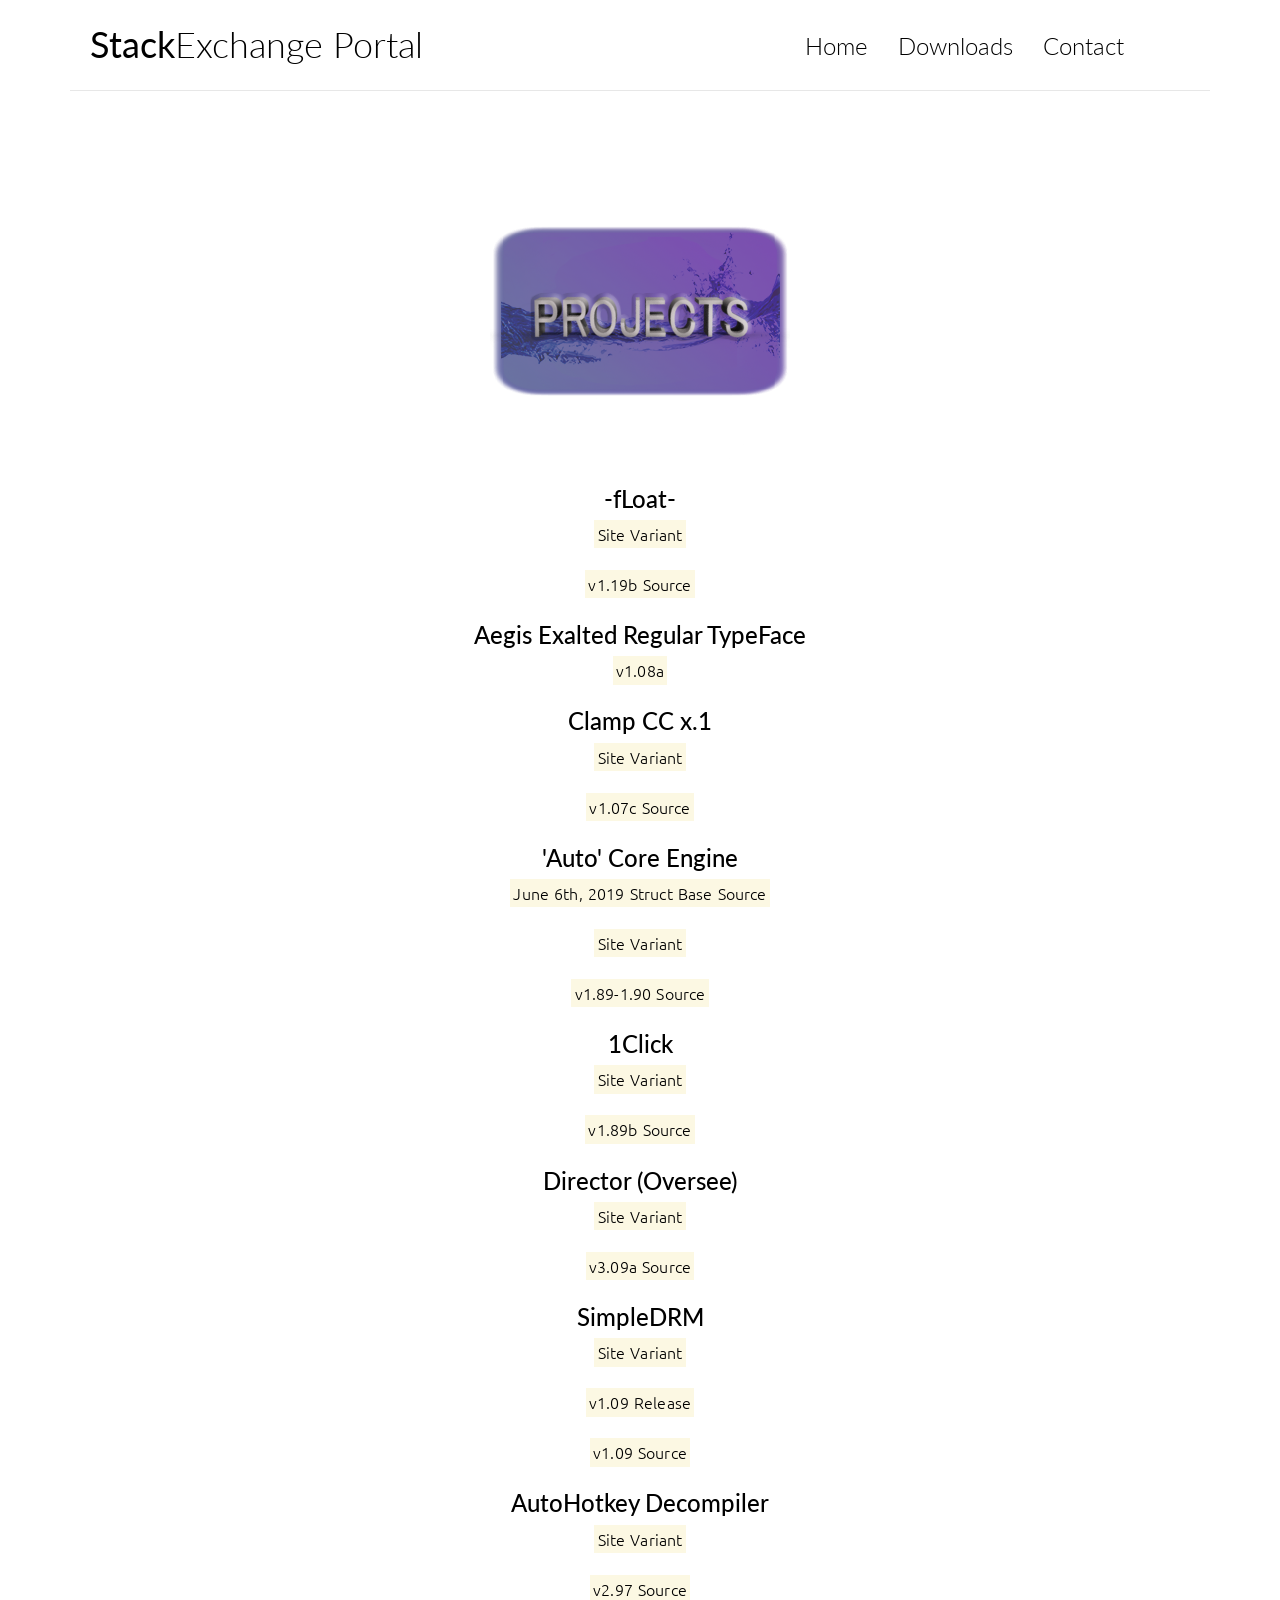
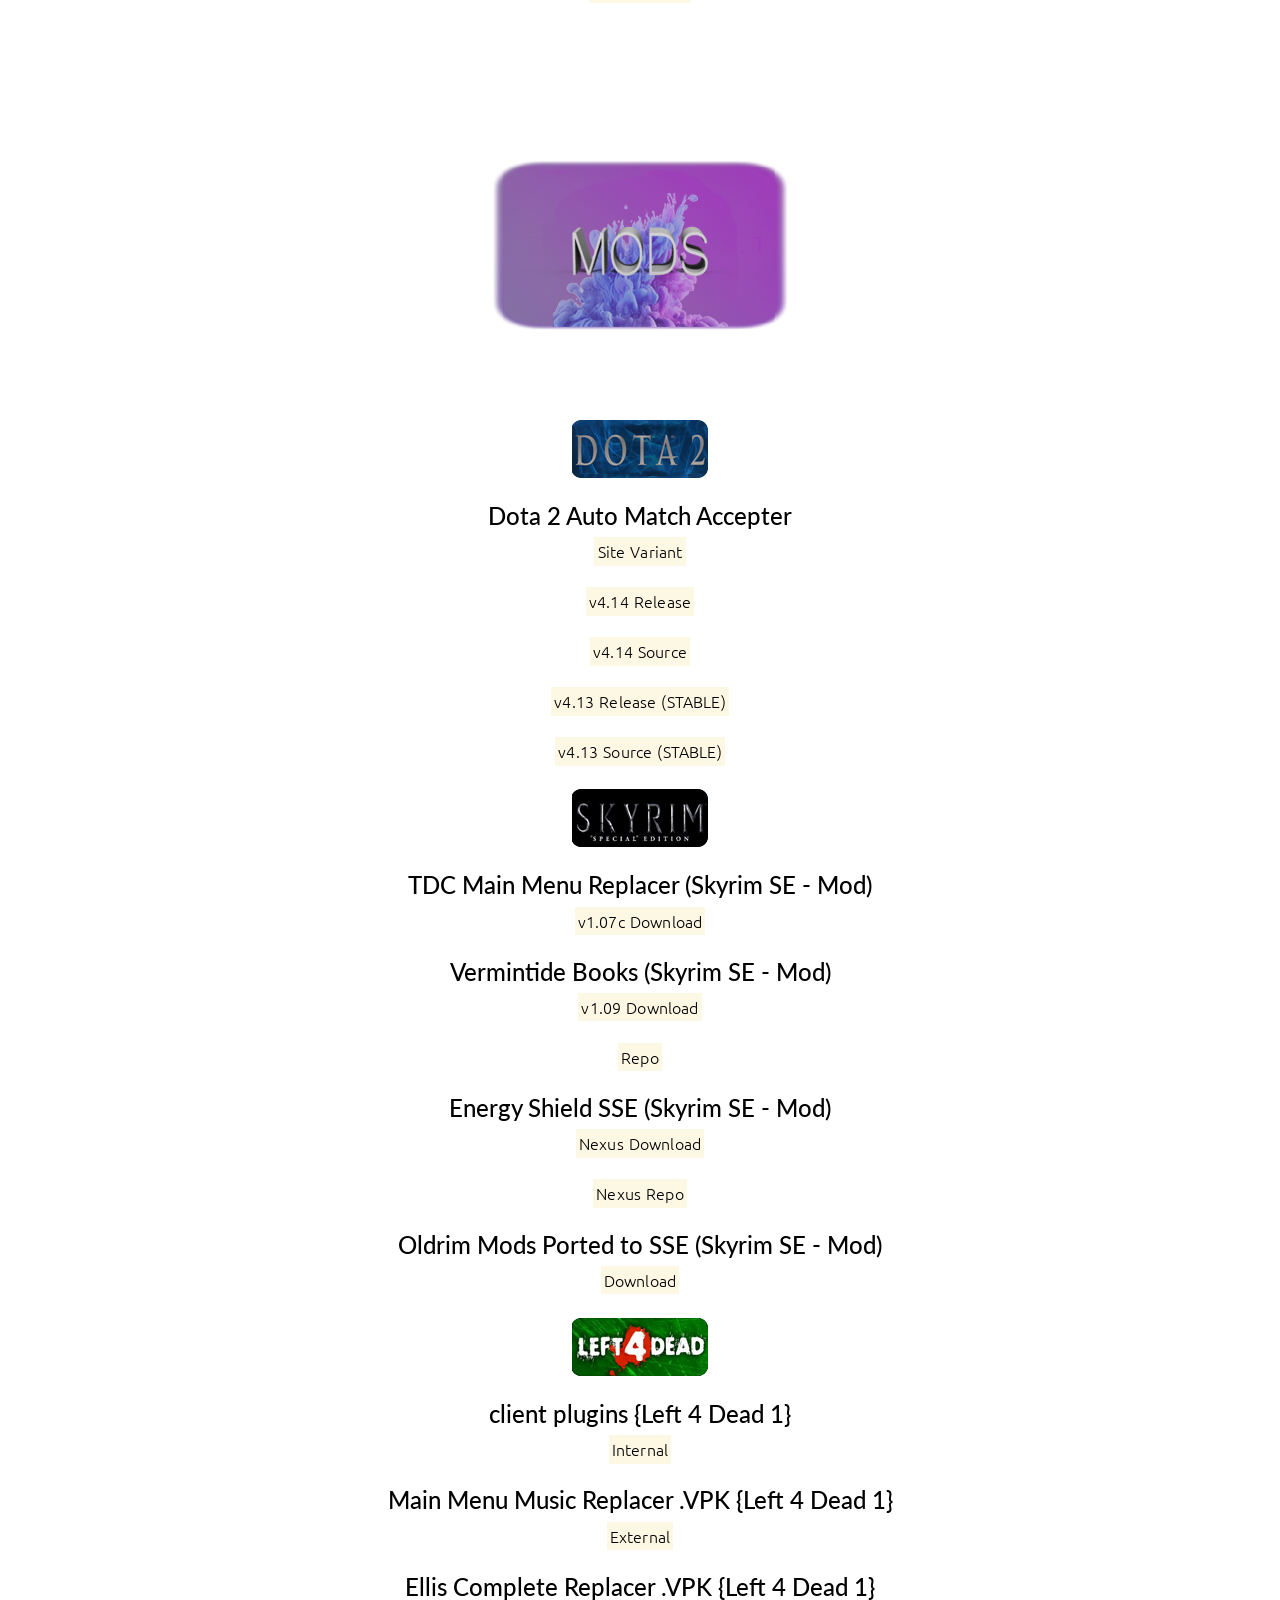
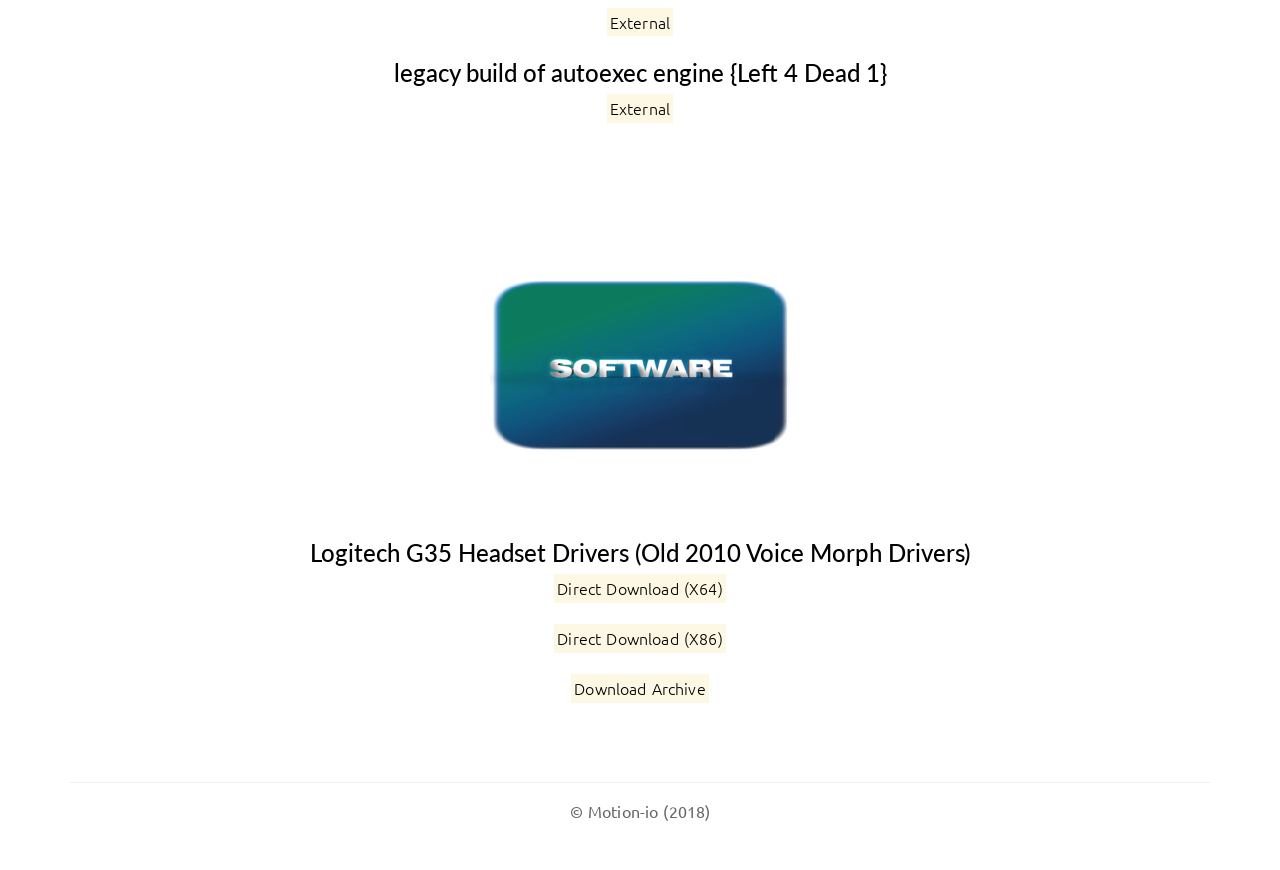
==== downloads.html @ a46dc840 "Add files via upload" ====
<!DOCTYPE html>
<html>
	<head>
		<title>PROJECTportal</title>

		<!-- meta -->
		<meta charset="UTF-8">
	    <meta name="viewport" content="width=device-width, initial-scale=1">

	    <!-- css -->
		<link rel="stylesheet" href="css/bootstrap.min.css">
		<link rel="stylesheet" href="css/ionicons.min.css">
		<link rel="stylesheet" href="css/pace.css">
	    <link rel="stylesheet" href="css/custom.css">

	    <!-- js -->
	    <script src="js/jquery-2.1.3.min.js"></script>
	    <script src="js/bootstrap.min.js"></script>
	    <script src="js/pace.min.js"></script>
	    <script src="js/modernizr.custom.js"></script>
	</head>

	<body id="page">
		<div class="container">	
			<header id="site-header">
				<div class="row">
					<div class="col-md-4 col-sm-5 col-xs-8">
						<div class="logo">
							<h1><a href="index.html"><b>Stack</b>Exchange Portal</a></h1>
						</div>
					</div><!-- col-md-4 -->
					<div class="col-md-8 col-sm-7 col-xs-4">
						<nav class="main-nav" role="navigation">
							<div class="navbar-header">
  								<button type="button" id="trigger-overlay" class="navbar-toggle">
    								<span class="ion-navicon"></span>
  								</button>
							</div>

							<div class="collapse navbar-collapse" id="bs-example-navbar-collapse-1">
  								<ul class="nav navbar-nav navbar-right">
    								<li class="cl-effect-11"><a href="index.html" data-hover="Home">Home</a></li>
    								<li class="cl-effect-11"><a href="downloads.html" data-hover="Downloads">Downloads</a></li>
    								<li class="cl-effect-11"><a href="contact.html" data-hover="Contact">Contact</a></li>
  								</ul>
							</div><!-- /.navbar-collapse -->
						</nav>

					</div><!-- col-md-8 -->
				</div>
			</header>
		</div>

		<div class="content-body">
			<div class="container">
				<div class="row">
					<main class="col-md-12">
						<!-- <h1 class="page-title">PROJECTS</h1> -->
						<article class="post">
							<div class="entry-content clearfix">
								<figure class="img-responsive-center">
									<img class="img-responsive" src="img/projects2.png" alt="Developer Image">
								</figure>
								<!-- <center><p>These works are code-based and do not pertain to game modification. </p></center>  -->
								<!-- <div class="height-40px"></div> -->
								<!-- <h2 class="title text-center">Social</h2>
								<ul class="social">
									<li class="facebook"><a href="#"><span class="ion-social-facebook"></span></a></li>
									<li class="twitter"><a href="#"><span class="ion-social-twitter"></span></a></li>
									<li class="google-plus"><a href="#"><span class="ion-social-googleplus"></span></a></li>
									<li class="tumblr"><a href="#"><span class="ion-social-tumblr"></span></a></li> -->
															<!-- <h1 class="page-title">MODS</h1> -->
<!---------------------------------------------------------------------------------------------------------------------------------------------------->
<center><h3 id="-fLoat-">-fLoat-</h3>

<p><a href="https://a-gent.github.io/-fLoat-/"><mark>Site Variant</mark></a></p>
<p><a href="https://github.com/A-gent/-fLoat-"><mark>v1.19b Source</mark></a></p>
<!---------------------------------------------------------------------------------------------------------------------------------------------------->
<h3 id="Aegis Exalted Regular TypeFace">Aegis Exalted Regular TypeFace</h3>

<p><a href="https://drive.google.com/open?id=1e8sbkk_64O2VkbEmSieFYrK2tLsk2Ax-"><mark>v1.08a</mark></a></p>
<!---------------------------------------------------------------------------------------------------------------------------------------------------->
<h3 id="Clamp CC x.1">Clamp CC x.1</h3>

<p><a href="https://motion-i.github.io/Clamp-CC-x.1-License-Registry/"><mark>Site Variant</mark></a></p>
<p><a href="https://github.com/Motion-i/Clamp-CC-x.1-License-Registry"><mark>v1.07c Source</mark></a></p>
<!---------------------------------------------------------------------------------------------------------------------------------------------------->
<h3 id="Core">'Auto' Core Engine</h3>

<p><a href="https://github.com/A-gent/6-6-2019-Core-Engine-Struct-Base/releases/download/2.079/6-6-2019.Core.Engine.Struct.Base.7z"><mark>June 6th, 2019 Struct Base Source</mark></a></p> 
<p><a href="https://a-gent.github.io/Core/"><mark>Site Variant</mark></a></p>
<p><a href="https://github.com/A-gent/Core"><mark>v1.89-1.90 Source</mark></a></p>  
<!---------------------------------------------------------------------------------------------------------------------------------------------------->
<h3 id="1click">1Click</h3>

<p><a href="https://a-gent.github.io/DS21clickHD-LAN/"><mark>Site Variant</mark></a></p>
<p><a href="https://github.com/A-gent/DS21clickHD-LAN/archive/v1.89b.zip"><mark>v1.89b Source</mark></a></p> 
<!---------------------------------------------------------------------------------------------------------------------------------------------------->
<h3 id="Director">Director (Oversee)</h3>

<p><a href="https://a-gent.github.io/Oversee_Director_System/"><mark>Site Variant</mark></a></p>
<p><a href="https://github.com/A-gent/Oversee_Director_System/releases/download/3.09a/3.09a.pre-release.tar"><mark>v3.09a Source</mark></a></p> 
<!---------------------------------------------------------------------------------------------------------------------------------------------------->
<h3 id="SimpleDRM">SimpleDRM</h3>

<p><a href="https://a-gent.github.io/DRM-simpleProjectEncrypt/"><mark>Site Variant</mark></a></p>
<p><a href="https://github.com/A-gent/DRM-simpleProjectEncrypt/releases/download/v1.09/lockfile_release_v1.09.tar"><mark>v1.09 Release</mark></a></p> 
<p><a href="https://github.com/A-gent/DRM-simpleProjectEncrypt/raw/v1.09-src/lockfile_src_v1.09.7z"><mark>v1.09 Source</mark></a></p> 
<!---------------------------------------------------------------------------------------------------------------------------------------------------->
<h3 id="AutoHotkey-Decompiler">AutoHotkey Decompiler</h3>

<p><a href="https://a-gent.github.io/AutoHotkey-Decompiler/"><mark>Site Variant</mark></a></p>
<p><a href="https://github.com/A-gent/AutoHotkey-Decompiler/releases/download/v2.97.00C/AutoHotkey-Decompiler-v2.97.00C.zip"><mark>v2.97 Source</mark></a></p>  
<!---------------------------------------------------------------------------------------------------------------------------------------------------->

<br>
<br>

<figure class="img-responsive-center">
	<img class="img-responsive" src="img/mods2.png" alt="Developer Image">
</figure>
<!---------------------------------------------------------------------------------------------------------------------------------------------------->


<figure class="img-responsive-center">
	<img class="img-responsive" src="img/mods_dota2.png" alt="Developer Image">
</figure>
<!---------------------------------------------------------------------------------------------------------------------------------------------------->
<h3 id="Dota-2-Auto-Match-Accepter">Dota 2 Auto Match Accepter</h3>

<p><a href="https://a-gent.github.io/Dota-2-Auto-Match-Accepter/"><mark>Site Variant</mark></a></p>
<p><a href="https://github.com/A-gent/Dota-2-Auto-Match-Accepter/releases/download/v4.14/Dota2_AutoAccepterV4.14.release.tar"><mark>v4.14 Release</mark></a></p>  
<p><a href="https://github.com/A-gent/Dota-2-Auto-Match-Accepter/raw/src/Dota2_AutoAccept_v4.14.src.tar"><mark>v4.14 Source</mark></a></p>  
<p><a href="https://github.com/A-gent/Dota-2-Auto-Match-Accepter/releases/download/v4.13/Dota2_AutoAccepterV4.13.release.tar"><mark>v4.13 Release (STABLE)</mark></a></p>  
<p><a href="https://github.com/A-gent/Dota-2-Auto-Match-Accepter/raw/src/Dota2_AutoAccept_v4.13.src.tar.tar"><mark>v4.13 Source (STABLE)</mark></a></p>  
<!---------------------------------------------------------------------------------------------------------------------------------------------------->


<figure class="img-responsive-center">
	<img class="img-responsive" src="img/mods_sse.png" alt="Developer Image">
</figure>
<!---------------------------------------------------------------------------------------------------------------------------------------------------->
<h3 id="The Dragonborn Comes Main Menu Music Replacer (Skyrim SE - Mod)">TDC Main Menu Replacer (Skyrim SE - Mod)</h3>

<p><a href="https://drive.google.com/open?id=1kahwmbB0eHhab2Nbb9AmlFAUB97OTzO5"><mark>v1.07c Download</mark></a></p>
    <!-- <p><a href="https://github.com/A-gent/SkyrimVermintideTreasureHunt">Repo</a></p> -->
<!---------------------------------------------------------------------------------------------------------------------------------------------------->
<h3 id="Tomes and Grimoires (Skyrim - Mod)">Vermintide Books (Skyrim SE - Mod)</h3>

<p><a href="https://drive.google.com/open?id=1DDlRjUJiuaE2PG_AthrQ2eVkmLef5JVe"><mark>v1.09 Download</mark></a></p>
<p><a href="https://github.com/A-gent/SkyrimVermintideTreasureHunt"><mark>Repo</mark></a></p>
<!---------------------------------------------------------------------------------------------------------------------------------------------------->
<h3 id="Energy Shield SSE (Skyrim SE - Mod)">Energy Shield SSE (Skyrim SE - Mod)</h3>

<p><a href="https://www.nexusmods.com/skyrimspecialedition/mods/27488?tab=files"><mark>Nexus Download</mark></a></p>
<p><a href="https://www.nexusmods.com/skyrimspecialedition/mods/27488"><mark>Nexus Repo</mark></a></p>
<!---------------------------------------------------------------------------------------------------------------------------------------------------->
<h3 id="Oldrim Mods Ported to SSE (Skyrim SE - Mod)">Oldrim Mods Ported to SSE (Skyrim SE - Mod)</h3>

<p><a href="https://drive.google.com/open?id=1ccge8yOyJ_3RO-j7dmCucUU2H3_DLfAL"><mark>Download</mark></a></p>
<!---------------------------------------------------------------------------------------------------------------------------------------------------->


<figure class="img-responsive-center">
	<img class="img-responsive" src="img/mods_l4d.png" alt="Developer Image">
</figure>
<!---------------------------------------------------------------------------------------------------------------------------------------------------->
<h3 id="client plugins {Left 4 Dead 1}">client plugins {Left 4 Dead 1}</h3>

<p><a href="https://github.com/A-gent/L4D1-ADDONS/releases/download/1.98.89b/addons_partial.7z"><mark>Internal</mark></a></p>
	<!---------------------------------------------------------------------------------------------------------------------------------------------------->
	<h3 id="client plugins2 {Left 4 Dead 1}">Main Menu Music Replacer .VPK {Left 4 Dead 1}</h3>

<p><a href="https://drive.google.com/file/d/12RZWPQTGL-CG7631v1VE8XIwDvBnOKTG/view?usp=sharing"><mark>External</mark></a></p>
	<!---------------------------------------------------------------------------------------------------------------------------------------------------->
	<h3 id="client plugins2 {Left 4 Dead 1}">Ellis Complete Replacer .VPK {Left 4 Dead 1}</h3>

<p><a href="https://drive.google.com/file/d/1UwxZI5XuS57eeturV17TCKkLm9KCOfnM/view?usp=sharing"><mark>External</mark></a></p>
	<!---------------------------------------------------------------------------------------------------------------------------------------------------->
<h3 id="legacy build of autoexec engine {Left 4 Dead 1}">legacy build of autoexec engine {Left 4 Dead 1}</h3>

<p><a href="https://github.com/A-gent/L4D1-ADDONS/releases/download/1.98.87b/cfg_legacy.7z"><mark>External</mark></a></p></center>
	<!---------------------------------------------------------------------------------------------------------------------------------------------------->
	<br>
	<br>
	
								<figure class="img-responsive-center">
									<img class="img-responsive" src="img/software.png" alt="Developer Image">
								</figure>
	
	<center><h3 id="Logitech G35 Headset Drivers (Old 2010 Voice Morph Drivers)">Logitech G35 Headset Drivers (Old 2010 Voice Morph Drivers)</h3>

<p><a href="https://github.com/A-gent/OldG35Drivers/releases/download/1.1.0a/LogitechG35Setupx64.exe"><mark>Direct Download (X64)</mark></a></p>
<p><a href="https://github.com/A-gent/OldG35Drivers/releases/download/1.1.0/LogitechG35Setupx86.exe"><mark>Direct Download (X86)</mark></a></p>
<p><a href="https://drive.google.com/file/d/1bxLBoMFaDdkQ3011EolImqsAyB5XI8KE/view"><mark>Download Archive</mark></a></p></center>
	
	
	
<!---------------------------------------------------------------------------------------------------------------------------------------------------->
								</ul>
							</div>
						</article>
					</main>
				</div>
			</div>
		</div>
		<footer id="site-footer">
			<div class="container">
				<div class="row">
					<div class="col-md-12">
						<p class="copyright">&copy; Motion-io (2018)</p>
					</div>
				</div>
			</div>
		</footer>

		<!-- Mobile Menu -->
		<div class="overlay overlay-hugeinc">
			<button type="button" class="overlay-close"><span class="ion-ios-close-empty"></span></button>
			<nav>
				<ul>
					<li><a href="index.html">Home</a></li>
					<li><a href="downloads.html">Downloads</a></li>
					<!-- <li><a href="contact.html">Contact</a></li> DEPRECATED (COMMENTED) OUT FOR NOW-->
				</ul>
			</nav>
		</div>

		<script src="js/script.js"></script>
		
	</body>
</html>
---- css/pace.css ----
.pace .pace-progress {
  background: #000;
  position: fixed;
  z-index: 2000;
  top: 0;
  left: 0;
  height: 1px;
  transition: width 1s;
}

.pace-inactive {
  display: none;
}
---- css/custom.css ----
/*
Theme Name: Black & White
Theme URI: http://themewagon.com/demo/Black-And-White/
Author: ThemeWagon
Author URI: http://themewagon.com/
Description: Minimal Blogging Theme
Version: 1.0
License: GNU General Public License v3 or later
License URI: http://www.gnu.org/licenses/gpl-3.0.html
Tags: black, white, two-columns, right-sidebar, responsive-layout, accessibility-ready
Text Domain: blackandwhite
*/


/**
 * Table of Contents
 *
 * 1.0 - Google Font
 * 2.0 - General Elements
 * 3.0 - Site Header
 *   3.1 - Logo
 *   3.2 - Main Navigation
 *     3.2.1 - Main Nav CSS 3 Hover Effect
 * 4.0 - Home/Blog
 *   4.1 - Read More Button CSS 3 style
 * 5.0 - Widget
 * 6.0 - Footer
 * 7.0 - Header Search Bar
 * 8.0 - Mobile Menu
 * 9.0 - Contact Page Social
 * 10.0 - Contact Form
 * 11.0 - Media Query
 */

/**
 * 1.0 - Google Font
 */


@import url(http://fonts.googleapis.com/css?family=Lato:300,400);
@import url(http://fonts.googleapis.com/css?family=Ubuntu:300,400);

/**
 * 2.0 - General Elements
 */

* {outline: none;}

h1, 
h2, 
h3, 
h4, 
h5, 
h6 { 
	margin-top: 0;
}

b {
	font-weight: 400;
}

a {
	color: #333;
}

a:hover, a:focus {
	text-decoration: none; 
	color: #000;
}

::selection {
	background-color: #eee;
}

body {
	color: #444;
	font-family: 'Lato', sans-serif;
}

p {
	font-family: 'Ubuntu', sans-serif;
	word-spacing: 1px;
	letter-spacing: 0.01em;
	font-size: 16px;
	line-height: 25px;
}

pre, code {
 padding:78px;
 box-sizing:border-box;
 -moz-box-sizing:border-box;
 webkit-box-sizing:border-box;
 display:block; 
 white-space: pre-wrap;  
 white-space: -moz-pre-wrap; 
 white-space: -pre-wrap; 
 white-space: -o-pre-wrap; 
 word-wrap: break-word; 
 word-break: keep-all;
 width:100%; overflow-x:auto;
}

#single p,
#page p {
	margin-bottom: 25px;
}

.page-title {
	text-align: center;
}
h1.entry-title a:hover {
	color: gray;
}

.title {
	margin-bottom: 30px;
}

figure {
	margin-bottom: 25px;
}

.img-responsive-center img {
	margin: 0 auto;
}

.height-40px {
	margin-bottom: 40px;
}

/**
 * 3.0 - Site Header
 */

#site-header {
	background-color: #FFF;
	padding: 25px 20px;
	margin-bottom: 40px;
	border-bottom: 1px solid #e7e7e7;
}

/**
 * 3.1 - Logo
 */

.logo h1 a {
    color: #000;
}

.logo h1 a:hover {
    text-decoration: none;
    border-bottom: none;
}

.logo h1 {
	margin: 0;
	font-family: 'Lato', sans-serif;
	font-weight: 300;
}

/**
 * 3.2 - Main Navigation
 */

.main-nav {
	margin-top: 11px;
	max-width: 95%;
}

.main-nav a {
	color: #000000 !important;
	padding: 0 0 5px 0 !important;
	margin-right: 30px;
	font-family: 'Lato', sans-serif;
	font-weight: 300;
	font-size: 24px;
}

.main-nav a:active,
.main-nav a:focus,
.main-nav a:hover {
	background-color: transparent !important;
	border-bottom: 0;
}

.navbar-toggle {
    margin: 0;
    border: 0;
    padding: 0;
    margin-right: 25px;
}

.navbar-toggle span {
    font-size: 2em;
    color: #000;
}

/**
 * 3.2.1 - Main Nav CSS 3 Hover Effect
 */

.cl-effect-11 a {
	padding: 10px 0;
	color: #0972b4;
	text-shadow: none;
} 

.cl-effect-11 a::before {
	position: absolute;
	top: 0;
	left: 0;
	overflow: hidden;
	padding: 0 0 5px 0 !important;
	max-width: 0;
	border-bottom: 1px solid #000;
	color: #000;
	content: attr(data-hover);
	-webkit-transition: max-width 0.5s;
	-moz-transition: max-width 0.5s;
	transition: max-width 0.5s;
}

.cl-effect-11 a:hover::before,
.cl-effect-11 a:focus::before {
	max-width: 100%;
}

/**
 * 4.0 - Home/Blog
 */

.content-body {
	padding-bottom: 4em;
}

.post {
	background: #fff;
	padding: 30px 30px 0;
}

.entry-title {
	text-align: center;
	font-size: 1.9em;
	margin-bottom: 20px;
	line-height: 1.6;
	padding: 10px 20px 0;
}

.entry-meta {
	text-align: center;
	color: #DDDDDD;
	font-size: 13px;
	letter-spacing: 1px;
	margin-bottom: 30px;
}

.entry-content {
	font-size: 18px;
	line-height: 1.9;
	font-weight: 300;
	color: #000;
}

.post-category,
.post-date,
.post-author {
	position: relative;
	padding-right: 15px;
}

.post-category::after,
.post-date::after,
.post-author::after {
	position: absolute;
	content: '.';
	color: #000;
	font-size: 30px;
	top: -22px;
	right: 1px;
}

/**
 * 4.1 - Read More Button CSS 3 style
 */

.read-more {
	font-family: 'Ubuntu', sans-serif;
	font-weight: 400;
	word-spacing: 1px;
	letter-spacing: 0.01em;
	text-align: center;
	margin-top: 20px;
}

.cl-effect-14 a {
	padding: 0 20px;
	height: 45px;
	line-height: 45px;
	position: relative;
	display: inline-block;
	margin: 15px 25px;
	letter-spacing: 1px;
	font-weight: 400;
	text-shadow: 0 0 1px rgba(255,255,255,0.3);
}

.cl-effect-14 a::before,
.cl-effect-14 a::after {
	position: absolute;
	width: 45px;
	height: 1px;
	background: #C3C3C3;
	content: '';
	-webkit-transition: all 0.3s;
	-moz-transition: all 0.3s;
	transition: all 0.3s;
	pointer-events: none;
}

.cl-effect-14 a::before {
	top: 0;
	left: 0;
	-webkit-transform: rotate(90deg);
	-moz-transform: rotate(90deg);
	transform: rotate(90deg);
	-webkit-transform-origin: 0 0;
	-moz-transform-origin: 0 0;
	transform-origin: 0 0;
}

.cl-effect-14 a::after {
	right: 0;
	bottom: 0;
	-webkit-transform: rotate(90deg);
	-moz-transform: rotate(90deg);
	transform: rotate(90deg);
	-webkit-transform-origin: 100% 0;
	-moz-transform-origin: 100% 0;
	transform-origin: 100% 0;
}

.cl-effect-14 a:hover::before,
.cl-effect-14 a:hover::after,
.cl-effect-14 a:focus::before,
.cl-effect-14 a:focus::after {
	background: #000;
}

.cl-effect-14 a:hover::before,
.cl-effect-14 a:focus::before {
	left: 50%;
	-webkit-transform: rotate(0deg) translateX(-50%);
	-moz-transform: rotate(0deg) translateX(-50%);
	transform: rotate(0deg) translateX(-50%);
}

.cl-effect-14 a:hover::after,
.cl-effect-14 a:focus::after {
	right: 50%;
	-webkit-transform: rotate(0deg) translateX(50%);
	-moz-transform: rotate(0deg) translateX(50%);
	transform: rotate(0deg) translateX(50%);
}


/**
 * 5.0 - Widget
 */

.widget {
    background: #fff;  
    padding: 30px 0 0;  
}

.widget-title {  
	font-size: 1.5em;  
	margin-bottom: 20px;  
	line-height: 1.6;  
	padding: 10px 0 0;
	font-weight: 400;
}

.widget-recent-posts ul {
    padding: 0;
    margin: 0;
    padding-left: 20px;
}

.widget-recent-posts ul li {
    list-style-type: none;
    position: relative;
    line-height: 170%;
    margin-bottom: 10px;
}

.widget-recent-posts ul li::before {
    content: '\f3d3';
    font-family: "Ionicons";
    position: absolute;
    left: -17px;
    top: 3px;
    font-size: 16px;
    color: #000;
}

.widget-archives ul {
    padding: 0;
    margin: 0;
    padding-left: 25px;
}

.widget-archives ul li {
    list-style-type: none;
    position: relative;
    line-height: 170%;
    margin-bottom: 10px;
}

.widget-archives ul li::before {
    content: '\f3f3';
    font-family: "Ionicons";
    position: absolute;
    left: -25px;
    top: 1px;
    font-size: 16px;
    color: #000;
}

.widget-category ul {
    padding: 0;
    margin: 0;
    padding-left: 25px;
}

.widget-category ul li {
    list-style-type: none;
    position: relative;
    line-height: 170%;
    margin-bottom: 10px;
}

.widget-category ul li::before {
    content: '\f3fe';
    font-family: "Ionicons";
    position: absolute;
    left: -25px;
    top: 1px;
    font-size: 18px;
    color: #000;
}

/**
 * 6.0 - Footer
 */

#site-footer {
	padding-top: 10px;
	padding: 0 0 1.5em 0;
}

.copyright {
	text-align: center;
	padding-top: 1em;
	margin: 0;
	border-top: 1px solid #eee;
	color: #666;
}

/**
 * 7.0 - Header Search Bar
 */

#header-search-box {
	position: absolute;
	right: 38px;
	top: 8px;
}

.search-form {
	display: none;
	width: 25%;
	position: absolute;
	min-width: 200px;
	right: -6px;
	top: 33px;
}

#search-menu span {
	font-size: 20px;
}

#searchform {
    position: relative;
	border: 1px solid #ddd;
	min-height: 42px;
}

#searchform input[type=search] {
	width: 100%;
	border: none;
	position: absolute;
	left: 0;
	padding: 10px 30px 10px 10px;
	z-index: 99;
}

#searchform button {
	position: absolute;
	right: 6px;
	top: 4px;
	z-index: 999;
	background: transparent;
	border: 0;
	padding: 0;
}

#searchform button span {
	font-size: 22px;
}

#search-menu span.ion-ios-close-empty {
    font-size: 40px;
    line-height: 0;
    position: relative;
    top: -6px;
}

/**
 * 8.0 - Mobile Menu
 */

.overlay {
	position: fixed;
	width: 100%;
	height: 100%;
	top: 0;
	left: 0;
	background: #fff;
}

.overlay .overlay-close {
	position: absolute;
	right: 25px;
	top: 10px;
	padding: 0;
	overflow: hidden;
	border: none;
	color: transparent;
	background-color: transparent;
	z-index: 100;
}

.overlay-hugeinc.open .ion-ios-close-empty {
    color: #000;
    font-size: 50px;
}

.overlay nav {
	text-align: center;
	position: relative;
	top: 50%;
	height: 60%;
	font-size: 54px;
	-webkit-transform: translateY(-50%);
	transform: translateY(-50%);
}

.overlay ul {
	list-style: none;
	padding: 0;
	margin: 0 auto;
	display: inline-block;
	height: 100%;
	position: relative;
}

.overlay ul li {
	display: block;
	height: 20%;
	height: calc(100% / 5);
	min-height: 54px;
}

.overlay ul li a {
	font-weight: 300;
	display: block;
	-webkit-transition: color 0.2s;
	transition: color 0.2s;
}

.overlay ul li a:hover,
.overlay ul li a:focus {
	color: #000;
}

.overlay-hugeinc {
	opacity: 0;
	visibility: hidden;
	-webkit-transition: opacity 0.5s, visibility 0s 0.5s;
	transition: opacity 0.5s, visibility 0s 0.5s;
}

.overlay-hugeinc.open {
	opacity: 1;
	visibility: visible;
	-webkit-transition: opacity 0.5s;
	transition: opacity 0.5s;
}

.overlay-hugeinc nav {
	-webkit-perspective: 1200px;
	perspective: 1200px;
}

.overlay-hugeinc nav ul {
	opacity: 0.4;
	-webkit-transform: translateY(-25%) rotateX(35deg);
	transform: translateY(-25%) rotateX(35deg);
	-webkit-transition: -webkit-transform 0.5s, opacity 0.5s;
	transition: transform 0.5s, opacity 0.5s;
}

.overlay-hugeinc.open nav ul {
	opacity: 1;
	-webkit-transform: rotateX(0deg);
	transform: rotateX(0deg);
}

.overlay-hugeinc.close nav ul {
	-webkit-transform: translateY(25%) rotateX(-35deg);
	transform: translateY(25%) rotateX(-35deg);
}

/**
 * 9.0 - Contact Page Social
 */

.social {
    list-style-type: none;
    padding: 0;
    margin: 0;
    text-align: center;
}

.social li {
    display: inline-block;
    margin-right: 10px;
    margin-bottom: 20px;
}

.social li a {
	border: 1px solid #888;
	font-size: 22px;
	color: #888;
	transition: all 0.3s ease-in;
}

.social li a:hover {
	background-color: #333;
	color: #fff;
}

.facebook a {
	padding: 12px 21px;
}

.twitter a {
    padding: 12px 15px;
}

.google-plus a {
    padding: 12px 15px;
}

.tumblr a {
	padding: 12px 20px;
}

/**
 * 10.0 - Contact Form
 */

.contact-form input {
	border: 1px solid #aaa;
	margin-bottom: 15px;
	width: 100%;
	padding: 15px 15px;
	font-size: 16px;
	line-height: 100%;
	transition: 0.4s border-color linear;
}

.contact-form textarea {
	border: 1px solid #aaa;
	margin-bottom: 15px;
	width: 100%;
	padding: 15px 15px;
	font-size: 16px;
	line-height: 20px !important;
	min-height: 183px;
	transition: 0.4s border-color linear;
}

.contact-form input:focus,
.contact-form textarea:focus {
	border-color: #666;
}

.btn-send {
	background: none;
	border: 1px solid #aaa;
	cursor: pointer;
	padding: 25px 80px;
	display: inline-block;
	letter-spacing: 1px;
	position: relative;
	transition: all 0.3s;
}

.btn-5 {
	color: #666;
	height: 70px;
	min-width: 260px;
	line-height: 15px;
	font-size: 16px;
	overflow: hidden;
	-webkit-backface-visibility: hidden;
	-moz-backface-visibility: hidden;
	backface-visibility: hidden;
}

.btn-5 span {
	display: inline-block;
	width: 100%;
	height: 100%;
	-webkit-transition: all 0.3s;
	-webkit-backface-visibility: hidden;
	-moz-transition: all 0.3s;
	-moz-backface-visibility: hidden;
	transition: all 0.3s;
	backface-visibility: hidden;
}

.btn-5:before {
	position: absolute;
	height: 100%;
	width: 100%;
	line-height: 2.5;
	font-size: 180%;
	-webkit-transition: all 0.3s;
	-moz-transition: all 0.3s;
	transition: all 0.3s;
}

.btn-5:active:before {
	color: #703b87;
}

.btn-5b:hover span {
	-webkit-transform: translateX(200%);
	-moz-transform: translateX(200%);
	-ms-transform: translateX(200%);
	transform: translateX(200%);
}

.btn-5b:before {
	left: -100%;
	top: 0;
}

.btn-5b:hover:before {
	left: 0;
}

/**
 * 11.0 - Media Query
 */

@media (max-width: 991px) {
	.main-nav a {
		margin-right: 20px;
	}

	#header-search-box {
		position: absolute;
		right: 20px;
	}
}

@media (max-width: 767px) {
	#header-search-box {
		right: 20px;
		top: 9px;
	}

	.main-nav {
		margin-top: 2px;
	}

	.btn-5 span {
    	display: none;
	}

	.btn-5b:before {
	    left: 0;
	}
}

@media (max-width: 431px) {
	.logo h1 {
		margin-top: 8px;
		font-size: 24px;
	}

	.post {
		background: #fff;
		padding: 0 10px 0;
	}

	.more-link {
		font-size: 0.9em;
		line-height: 100%;
	}
}

@media screen and (max-height: 30.5em) {
	.overlay nav {
		height: 70%;
		font-size: 34px;
	}
	.overlay ul li {
		min-height: 34px;
	}
}
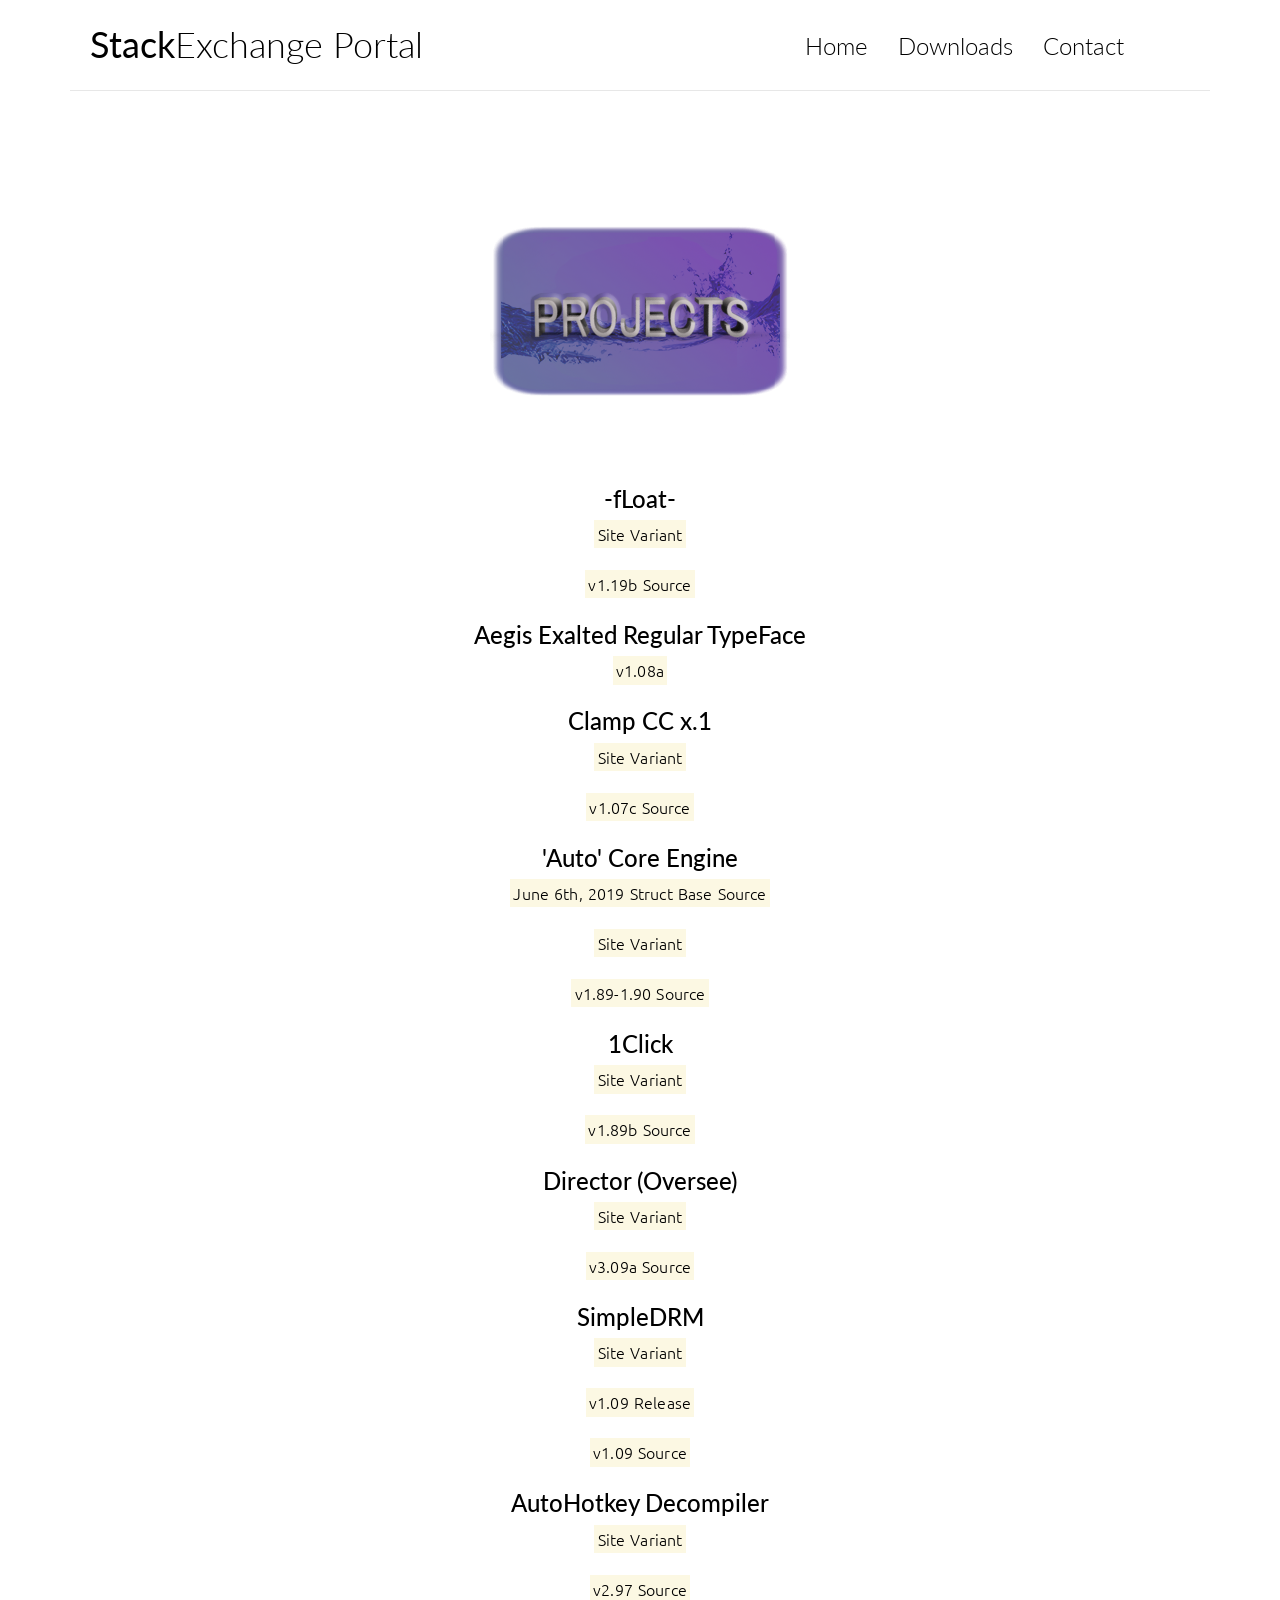
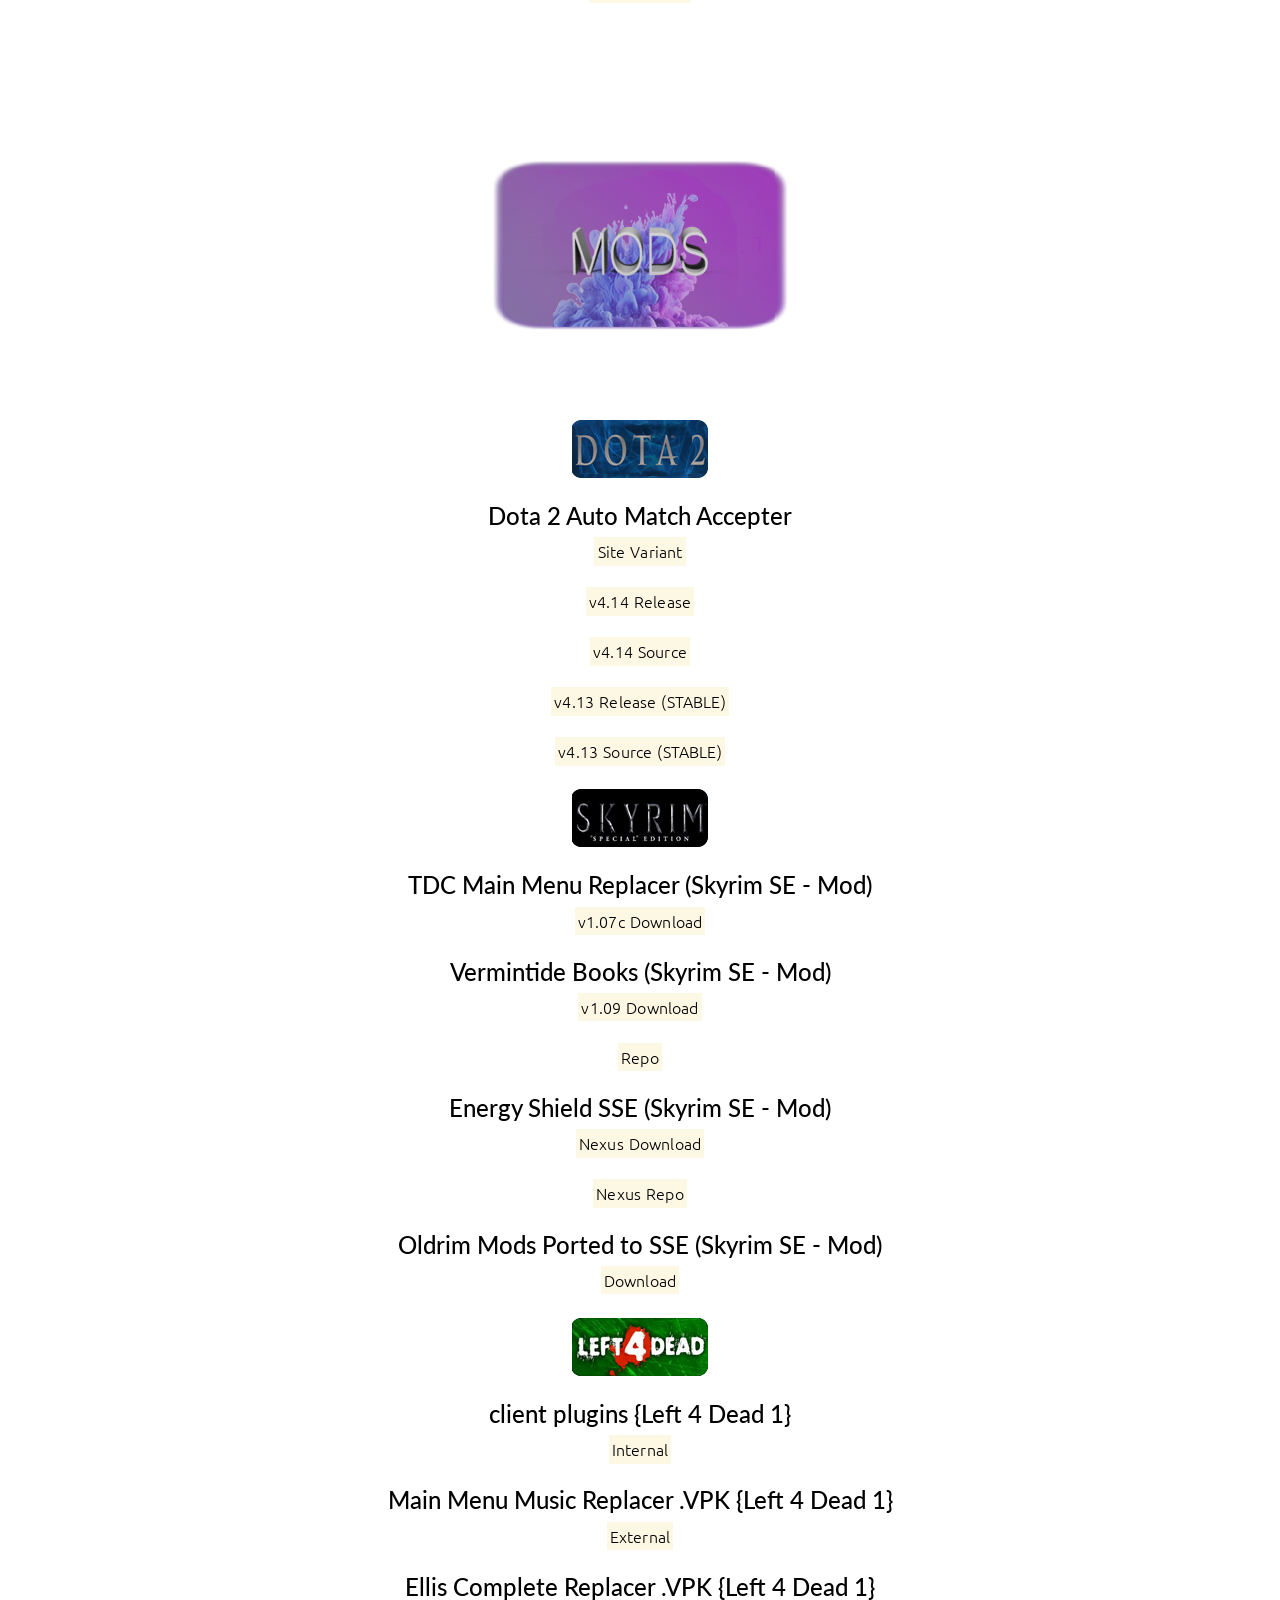
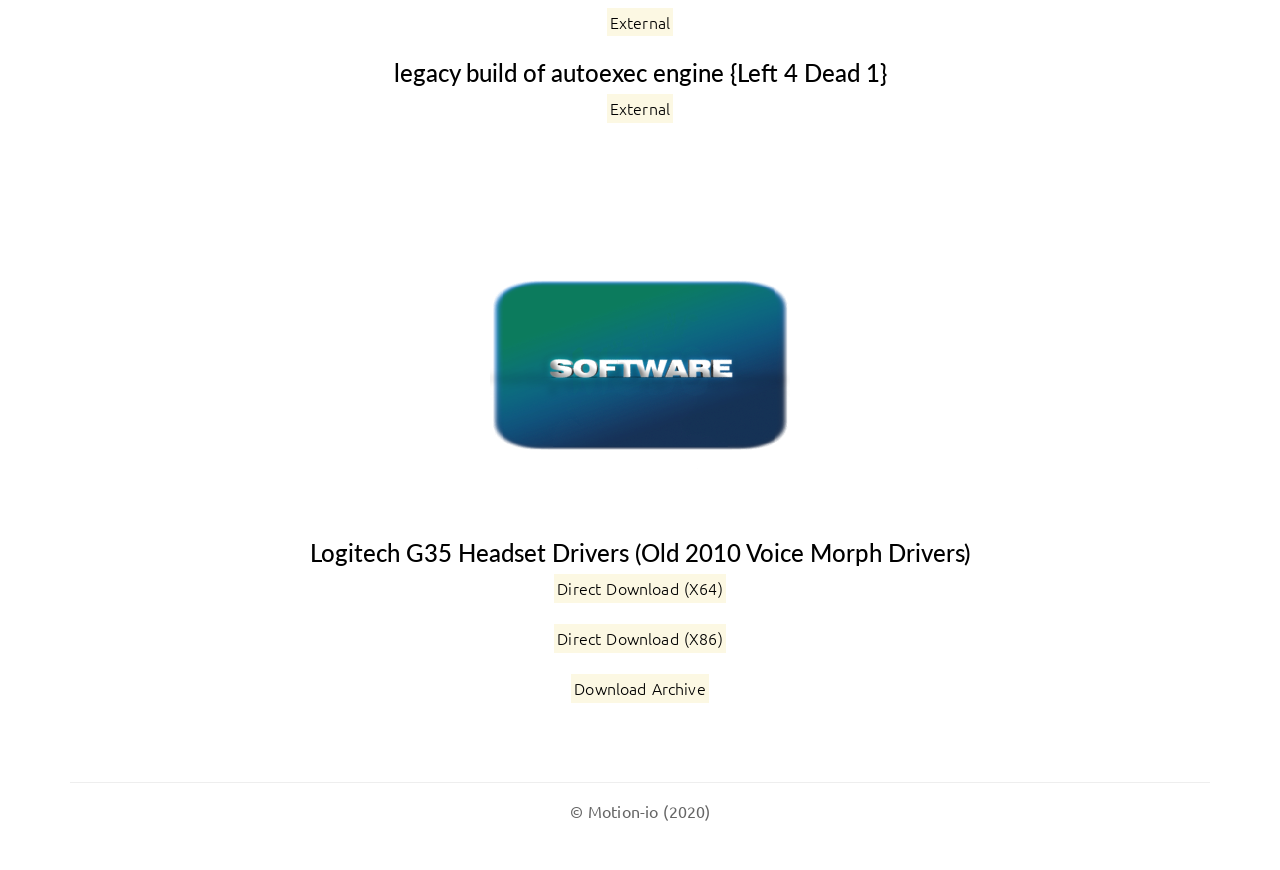
==== commit 1c393aa3: "Update downloads.html" ====
--- a/downloads.html
+++ b/downloads.html
@@ -1,7 +1,7 @@
 <!DOCTYPE html>
 <html>
 	<head>
-		<title>PROJECTportal</title>
+		<title>StackExchange Portal</title>
 
 		<!-- meta -->
 		<meta charset="UTF-8">
@@ -208,7 +208,7 @@
 			<div class="container">
 				<div class="row">
 					<div class="col-md-12">
-						<p class="copyright">&copy; Motion-io (2018)</p>
+						<p class="copyright">&copy; Motion-io (2020)</p>
 					</div>
 				</div>
 			</div>
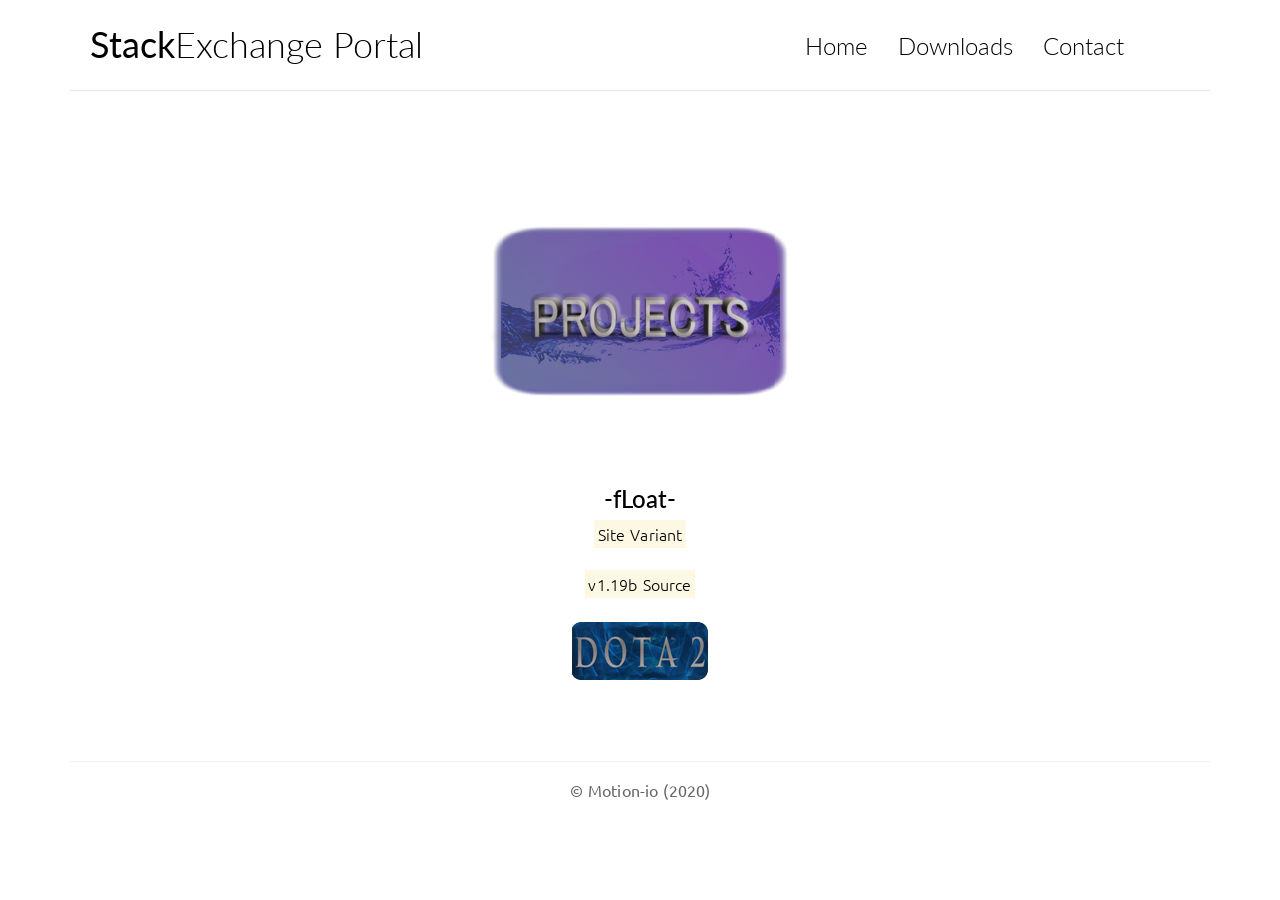
==== commit bd9c0be8: "Update downloads.html" ====
--- a/downloads.html
+++ b/downloads.html
@@ -76,126 +76,10 @@
 <p><a href="https://a-gent.github.io/-fLoat-/"><mark>Site Variant</mark></a></p>
 <p><a href="https://github.com/A-gent/-fLoat-"><mark>v1.19b Source</mark></a></p>
 <!---------------------------------------------------------------------------------------------------------------------------------------------------->
-<h3 id="Aegis Exalted Regular TypeFace">Aegis Exalted Regular TypeFace</h3>
-
-<p><a href="https://drive.google.com/open?id=1e8sbkk_64O2VkbEmSieFYrK2tLsk2Ax-"><mark>v1.08a</mark></a></p>
-<!---------------------------------------------------------------------------------------------------------------------------------------------------->
-<h3 id="Clamp CC x.1">Clamp CC x.1</h3>
-
-<p><a href="https://motion-i.github.io/Clamp-CC-x.1-License-Registry/"><mark>Site Variant</mark></a></p>
-<p><a href="https://github.com/Motion-i/Clamp-CC-x.1-License-Registry"><mark>v1.07c Source</mark></a></p>
-<!---------------------------------------------------------------------------------------------------------------------------------------------------->
-<h3 id="Core">'Auto' Core Engine</h3>
-
-<p><a href="https://github.com/A-gent/6-6-2019-Core-Engine-Struct-Base/releases/download/2.079/6-6-2019.Core.Engine.Struct.Base.7z"><mark>June 6th, 2019 Struct Base Source</mark></a></p> 
-<p><a href="https://a-gent.github.io/Core/"><mark>Site Variant</mark></a></p>
-<p><a href="https://github.com/A-gent/Core"><mark>v1.89-1.90 Source</mark></a></p>  
-<!---------------------------------------------------------------------------------------------------------------------------------------------------->
-<h3 id="1click">1Click</h3>
-
-<p><a href="https://a-gent.github.io/DS21clickHD-LAN/"><mark>Site Variant</mark></a></p>
-<p><a href="https://github.com/A-gent/DS21clickHD-LAN/archive/v1.89b.zip"><mark>v1.89b Source</mark></a></p> 
-<!---------------------------------------------------------------------------------------------------------------------------------------------------->
-<h3 id="Director">Director (Oversee)</h3>
-
-<p><a href="https://a-gent.github.io/Oversee_Director_System/"><mark>Site Variant</mark></a></p>
-<p><a href="https://github.com/A-gent/Oversee_Director_System/releases/download/3.09a/3.09a.pre-release.tar"><mark>v3.09a Source</mark></a></p> 
-<!---------------------------------------------------------------------------------------------------------------------------------------------------->
-<h3 id="SimpleDRM">SimpleDRM</h3>
-
-<p><a href="https://a-gent.github.io/DRM-simpleProjectEncrypt/"><mark>Site Variant</mark></a></p>
-<p><a href="https://github.com/A-gent/DRM-simpleProjectEncrypt/releases/download/v1.09/lockfile_release_v1.09.tar"><mark>v1.09 Release</mark></a></p> 
-<p><a href="https://github.com/A-gent/DRM-simpleProjectEncrypt/raw/v1.09-src/lockfile_src_v1.09.7z"><mark>v1.09 Source</mark></a></p> 
-<!---------------------------------------------------------------------------------------------------------------------------------------------------->
-<h3 id="AutoHotkey-Decompiler">AutoHotkey Decompiler</h3>
-
-<p><a href="https://a-gent.github.io/AutoHotkey-Decompiler/"><mark>Site Variant</mark></a></p>
-<p><a href="https://github.com/A-gent/AutoHotkey-Decompiler/releases/download/v2.97.00C/AutoHotkey-Decompiler-v2.97.00C.zip"><mark>v2.97 Source</mark></a></p>  
-<!---------------------------------------------------------------------------------------------------------------------------------------------------->
-
-<br>
-<br>
-
-<figure class="img-responsive-center">
-	<img class="img-responsive" src="img/mods2.png" alt="Developer Image">
-</figure>
-<!---------------------------------------------------------------------------------------------------------------------------------------------------->
-
 
 <figure class="img-responsive-center">
 	<img class="img-responsive" src="img/mods_dota2.png" alt="Developer Image">
-</figure>
-<!---------------------------------------------------------------------------------------------------------------------------------------------------->
-<h3 id="Dota-2-Auto-Match-Accepter">Dota 2 Auto Match Accepter</h3>
 
-<p><a href="https://a-gent.github.io/Dota-2-Auto-Match-Accepter/"><mark>Site Variant</mark></a></p>
-<p><a href="https://github.com/A-gent/Dota-2-Auto-Match-Accepter/releases/download/v4.14/Dota2_AutoAccepterV4.14.release.tar"><mark>v4.14 Release</mark></a></p>  
-<p><a href="https://github.com/A-gent/Dota-2-Auto-Match-Accepter/raw/src/Dota2_AutoAccept_v4.14.src.tar"><mark>v4.14 Source</mark></a></p>  
-<p><a href="https://github.com/A-gent/Dota-2-Auto-Match-Accepter/releases/download/v4.13/Dota2_AutoAccepterV4.13.release.tar"><mark>v4.13 Release (STABLE)</mark></a></p>  
-<p><a href="https://github.com/A-gent/Dota-2-Auto-Match-Accepter/raw/src/Dota2_AutoAccept_v4.13.src.tar.tar"><mark>v4.13 Source (STABLE)</mark></a></p>  
-<!---------------------------------------------------------------------------------------------------------------------------------------------------->
-
-
-<figure class="img-responsive-center">
-	<img class="img-responsive" src="img/mods_sse.png" alt="Developer Image">
-</figure>
-<!---------------------------------------------------------------------------------------------------------------------------------------------------->
-<h3 id="The Dragonborn Comes Main Menu Music Replacer (Skyrim SE - Mod)">TDC Main Menu Replacer (Skyrim SE - Mod)</h3>
-
-<p><a href="https://drive.google.com/open?id=1kahwmbB0eHhab2Nbb9AmlFAUB97OTzO5"><mark>v1.07c Download</mark></a></p>
-    <!-- <p><a href="https://github.com/A-gent/SkyrimVermintideTreasureHunt">Repo</a></p> -->
-<!---------------------------------------------------------------------------------------------------------------------------------------------------->
-<h3 id="Tomes and Grimoires (Skyrim - Mod)">Vermintide Books (Skyrim SE - Mod)</h3>
-
-<p><a href="https://drive.google.com/open?id=1DDlRjUJiuaE2PG_AthrQ2eVkmLef5JVe"><mark>v1.09 Download</mark></a></p>
-<p><a href="https://github.com/A-gent/SkyrimVermintideTreasureHunt"><mark>Repo</mark></a></p>
-<!---------------------------------------------------------------------------------------------------------------------------------------------------->
-<h3 id="Energy Shield SSE (Skyrim SE - Mod)">Energy Shield SSE (Skyrim SE - Mod)</h3>
-
-<p><a href="https://www.nexusmods.com/skyrimspecialedition/mods/27488?tab=files"><mark>Nexus Download</mark></a></p>
-<p><a href="https://www.nexusmods.com/skyrimspecialedition/mods/27488"><mark>Nexus Repo</mark></a></p>
-<!---------------------------------------------------------------------------------------------------------------------------------------------------->
-<h3 id="Oldrim Mods Ported to SSE (Skyrim SE - Mod)">Oldrim Mods Ported to SSE (Skyrim SE - Mod)</h3>
-
-<p><a href="https://drive.google.com/open?id=1ccge8yOyJ_3RO-j7dmCucUU2H3_DLfAL"><mark>Download</mark></a></p>
-<!---------------------------------------------------------------------------------------------------------------------------------------------------->
-
-
-<figure class="img-responsive-center">
-	<img class="img-responsive" src="img/mods_l4d.png" alt="Developer Image">
-</figure>
-<!---------------------------------------------------------------------------------------------------------------------------------------------------->
-<h3 id="client plugins {Left 4 Dead 1}">client plugins {Left 4 Dead 1}</h3>
-
-<p><a href="https://github.com/A-gent/L4D1-ADDONS/releases/download/1.98.89b/addons_partial.7z"><mark>Internal</mark></a></p>
-	<!---------------------------------------------------------------------------------------------------------------------------------------------------->
-	<h3 id="client plugins2 {Left 4 Dead 1}">Main Menu Music Replacer .VPK {Left 4 Dead 1}</h3>
-
-<p><a href="https://drive.google.com/file/d/12RZWPQTGL-CG7631v1VE8XIwDvBnOKTG/view?usp=sharing"><mark>External</mark></a></p>
-	<!---------------------------------------------------------------------------------------------------------------------------------------------------->
-	<h3 id="client plugins2 {Left 4 Dead 1}">Ellis Complete Replacer .VPK {Left 4 Dead 1}</h3>
-
-<p><a href="https://drive.google.com/file/d/1UwxZI5XuS57eeturV17TCKkLm9KCOfnM/view?usp=sharing"><mark>External</mark></a></p>
-	<!---------------------------------------------------------------------------------------------------------------------------------------------------->
-<h3 id="legacy build of autoexec engine {Left 4 Dead 1}">legacy build of autoexec engine {Left 4 Dead 1}</h3>
-
-<p><a href="https://github.com/A-gent/L4D1-ADDONS/releases/download/1.98.87b/cfg_legacy.7z"><mark>External</mark></a></p></center>
-	<!---------------------------------------------------------------------------------------------------------------------------------------------------->
-	<br>
-	<br>
-	
-								<figure class="img-responsive-center">
-									<img class="img-responsive" src="img/software.png" alt="Developer Image">
-								</figure>
-	
-	<center><h3 id="Logitech G35 Headset Drivers (Old 2010 Voice Morph Drivers)">Logitech G35 Headset Drivers (Old 2010 Voice Morph Drivers)</h3>
-
-<p><a href="https://github.com/A-gent/OldG35Drivers/releases/download/1.1.0a/LogitechG35Setupx64.exe"><mark>Direct Download (X64)</mark></a></p>
-<p><a href="https://github.com/A-gent/OldG35Drivers/releases/download/1.1.0/LogitechG35Setupx86.exe"><mark>Direct Download (X86)</mark></a></p>
-<p><a href="https://drive.google.com/file/d/1bxLBoMFaDdkQ3011EolImqsAyB5XI8KE/view"><mark>Download Archive</mark></a></p></center>
-	
-	
-	
 <!---------------------------------------------------------------------------------------------------------------------------------------------------->
 								</ul>
 							</div>
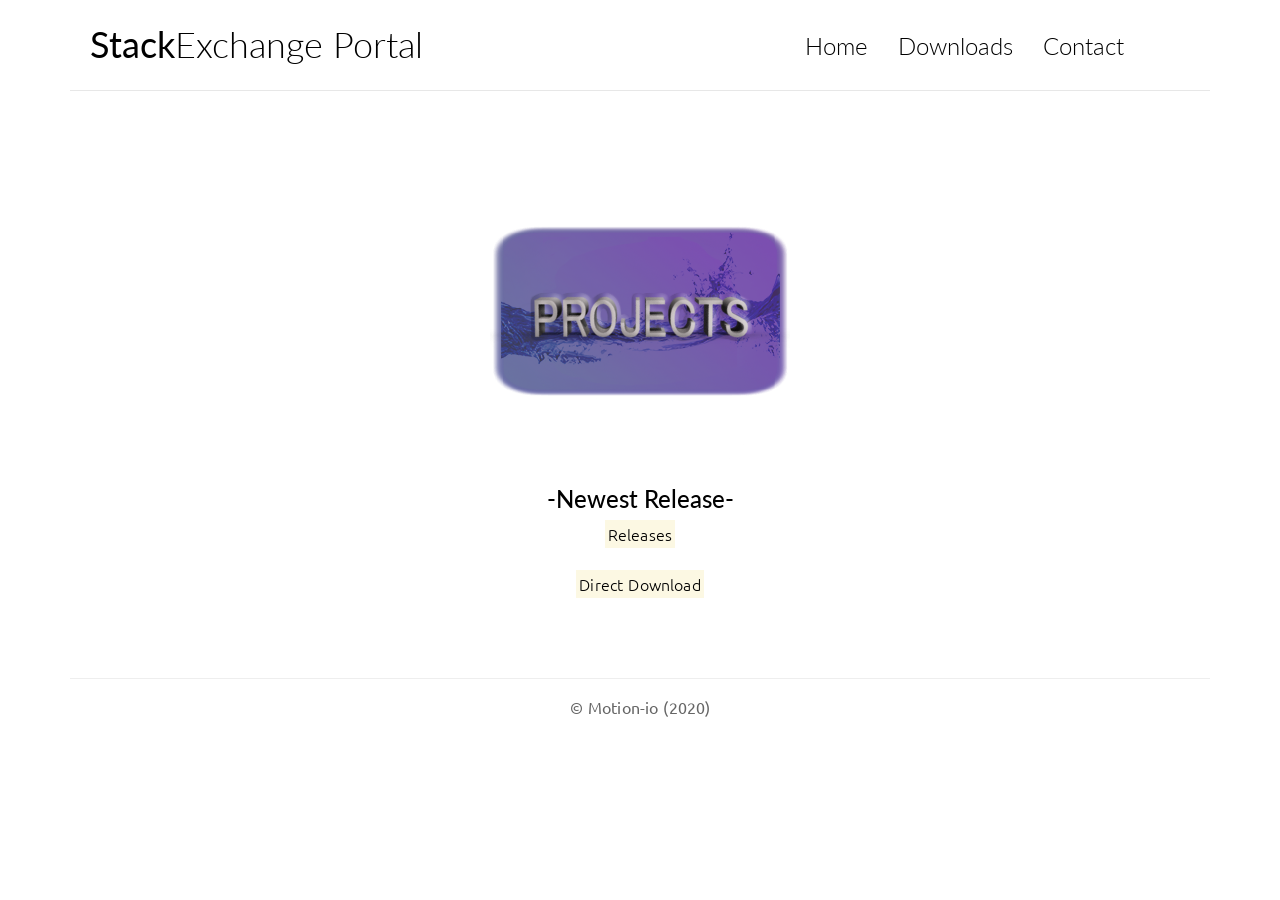
==== commit 51221b38: "Update downloads.html" ====
--- a/downloads.html
+++ b/downloads.html
@@ -71,14 +71,14 @@
 									<li class="tumblr"><a href="#"><span class="ion-social-tumblr"></span></a></li> -->
 															<!-- <h1 class="page-title">MODS</h1> -->
 <!---------------------------------------------------------------------------------------------------------------------------------------------------->
-<center><h3 id="-fLoat-">-fLoat-</h3>
+<center><h3 id="-fLoat-">-Newest Release-</h3>
 
-<p><a href="https://a-gent.github.io/-fLoat-/"><mark>Site Variant</mark></a></p>
-<p><a href="https://github.com/A-gent/-fLoat-"><mark>v1.19b Source</mark></a></p>
+<p><a href="https://github.com/ReleaseOverflow/AO-StackExchange/releases/tag/2.00.802_PILOT"><mark>Releases</mark></a></p>
+<p><a href="https://github.com/ReleaseOverflow/AO-StackExchange/releases/download/2.00.802_PILOT/StackExchange.zip"><mark>Direct Download</mark></a></p>
 <!---------------------------------------------------------------------------------------------------------------------------------------------------->
 
-<figure class="img-responsive-center">
-	<img class="img-responsive" src="img/mods_dota2.png" alt="Developer Image">
+<!-- <figure class="img-responsive-center"> -->
+	<!-- <img class="img-responsive" src="img/mods_dota2.png" alt="Developer Image"> -->
 
 <!---------------------------------------------------------------------------------------------------------------------------------------------------->
 								</ul>
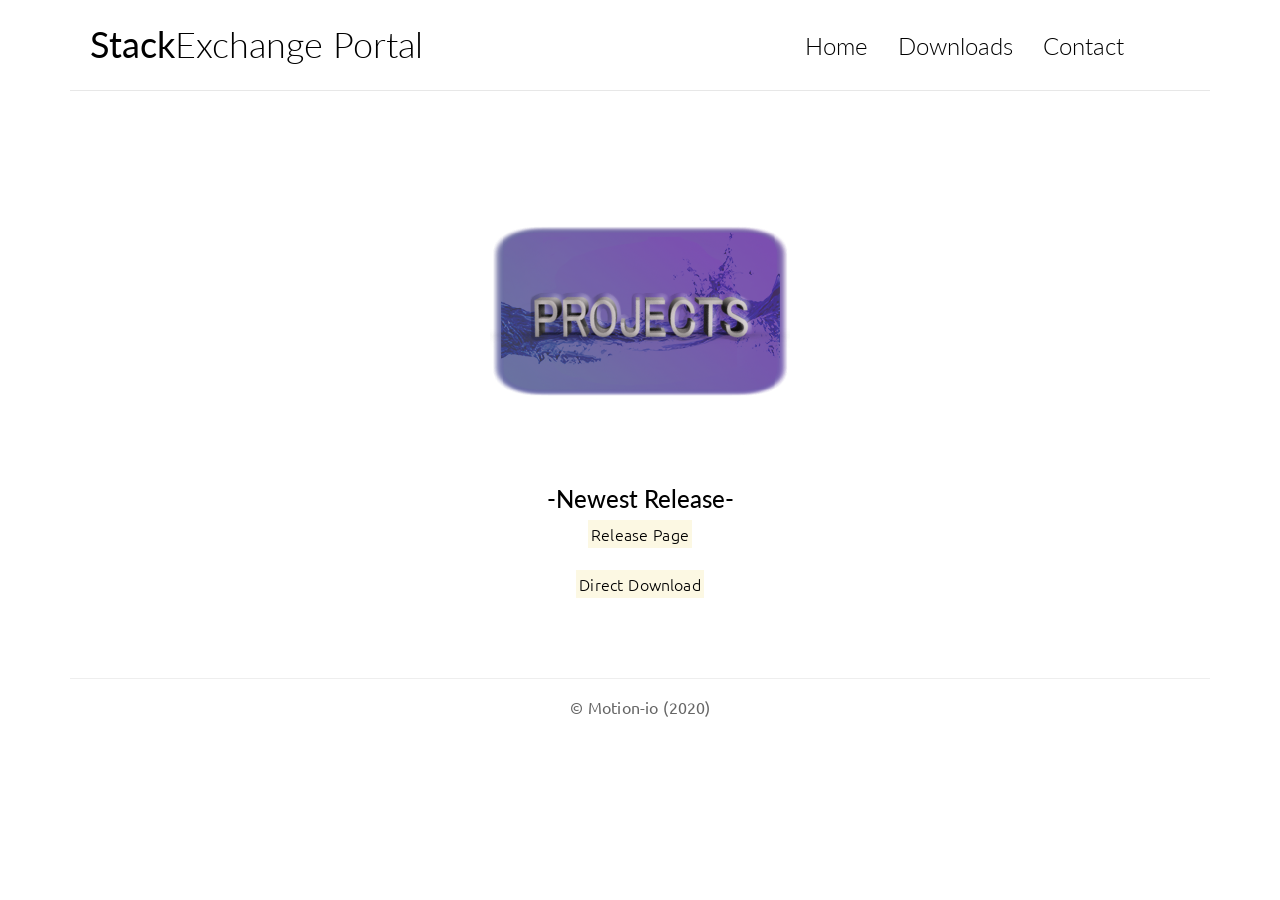
==== commit f5593bbb: "Update downloads.html" ====
--- a/downloads.html
+++ b/downloads.html
@@ -73,7 +73,8 @@
 <!---------------------------------------------------------------------------------------------------------------------------------------------------->
 <center><h3 id="-fLoat-">-Newest Release-</h3>
 
-<p><a href="https://github.com/ReleaseOverflow/AO-StackExchange/releases/tag/2.00.802_PILOT"><mark>Releases</mark></a></p>
+
+<p><a href="https://github.com/ReleaseOverflow/AO-StackExchange/releases/tag/2.00.802_PILOT"><mark>Release Page</mark></a></p>
 <p><a href="https://github.com/ReleaseOverflow/AO-StackExchange/releases/download/2.00.802_PILOT/StackExchange.zip"><mark>Direct Download</mark></a></p>
 <!---------------------------------------------------------------------------------------------------------------------------------------------------->
 
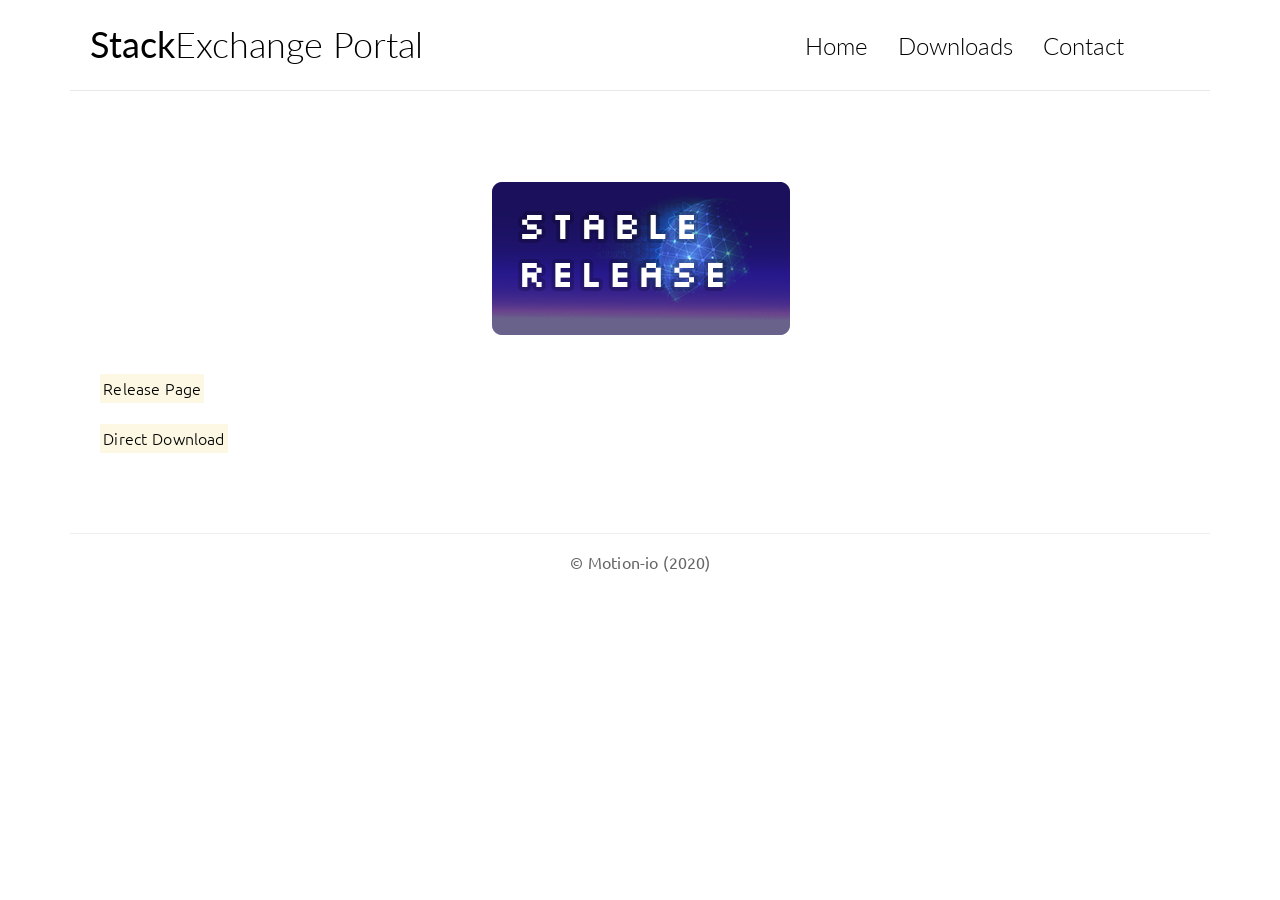
==== commit 0484ea04: "Update downloads.html" ====
--- a/downloads.html
+++ b/downloads.html
@@ -71,7 +71,7 @@
 									<li class="tumblr"><a href="#"><span class="ion-social-tumblr"></span></a></li> -->
 															<!-- <h1 class="page-title">MODS</h1> -->
 <!---------------------------------------------------------------------------------------------------------------------------------------------------->
-<center><h3 id="-fLoat-">-Newest Release-</h3>
+<!-- <center><h3 id="-fLoat-">-Newest Release-</h3> -->
 
 
 <p><a href="https://github.com/ReleaseOverflow/AO-StackExchange/releases/tag/2.00.802_PILOT"><mark>Release Page</mark></a></p>
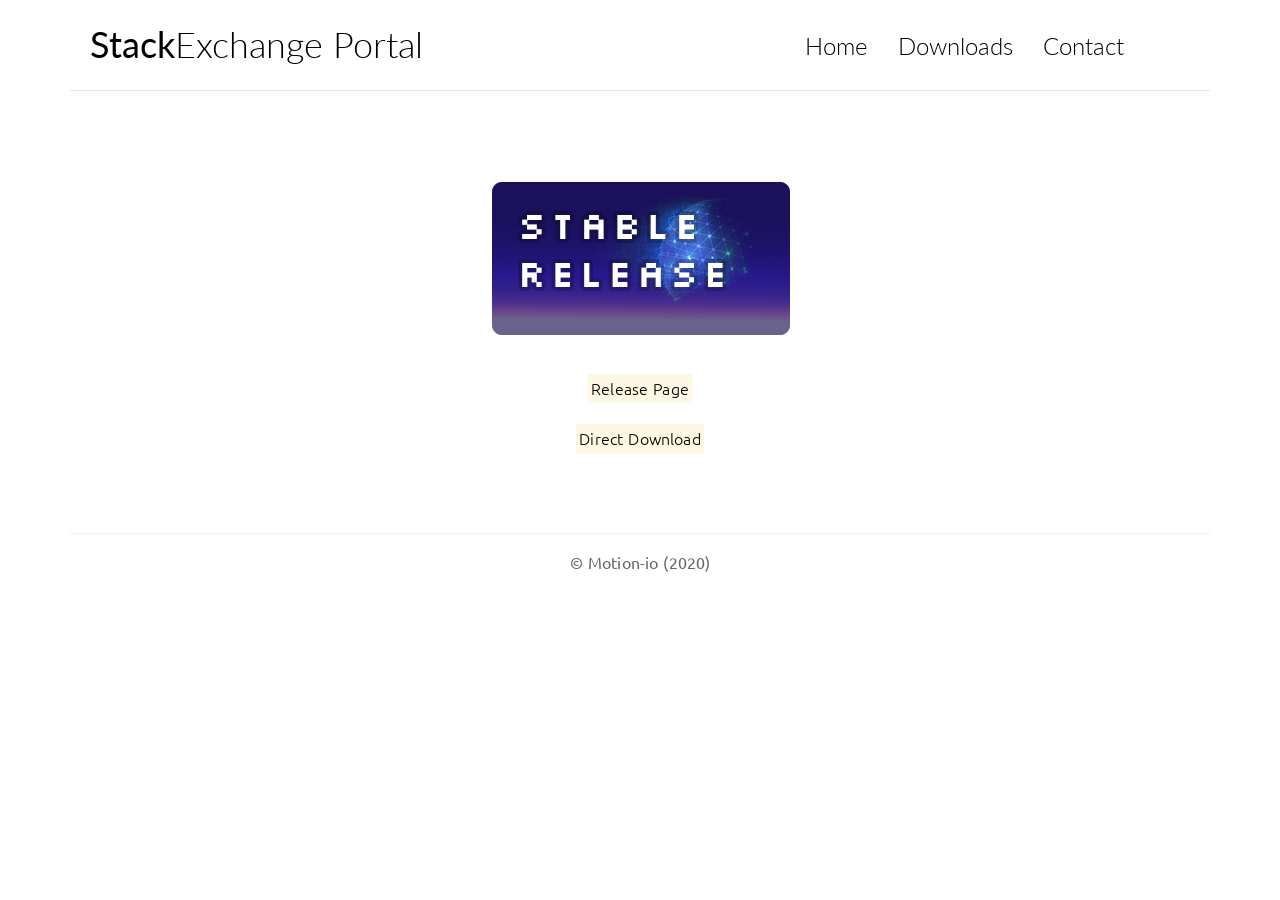
==== commit fb2ef8d4: "Update downloads.html" ====
--- a/downloads.html
+++ b/downloads.html
@@ -74,8 +74,8 @@
 <!-- <center><h3 id="-fLoat-">-Newest Release-</h3> -->
 
 
-<p><a href="https://github.com/ReleaseOverflow/AO-StackExchange/releases/tag/2.00.802_PILOT"><mark>Release Page</mark></a></p>
-<p><a href="https://github.com/ReleaseOverflow/AO-StackExchange/releases/download/2.00.802_PILOT/StackExchange.zip"><mark>Direct Download</mark></a></p>
+<center><p><a href="https://github.com/ReleaseOverflow/AO-StackExchange/releases/tag/2.00.802_PILOT"><mark>Release Page</mark></a></p>
+<center><p><a href="https://github.com/ReleaseOverflow/AO-StackExchange/releases/download/2.00.802_PILOT/StackExchange.zip"><mark>Direct Download</mark></a></p>
 <!---------------------------------------------------------------------------------------------------------------------------------------------------->
 
 <!-- <figure class="img-responsive-center"> -->
